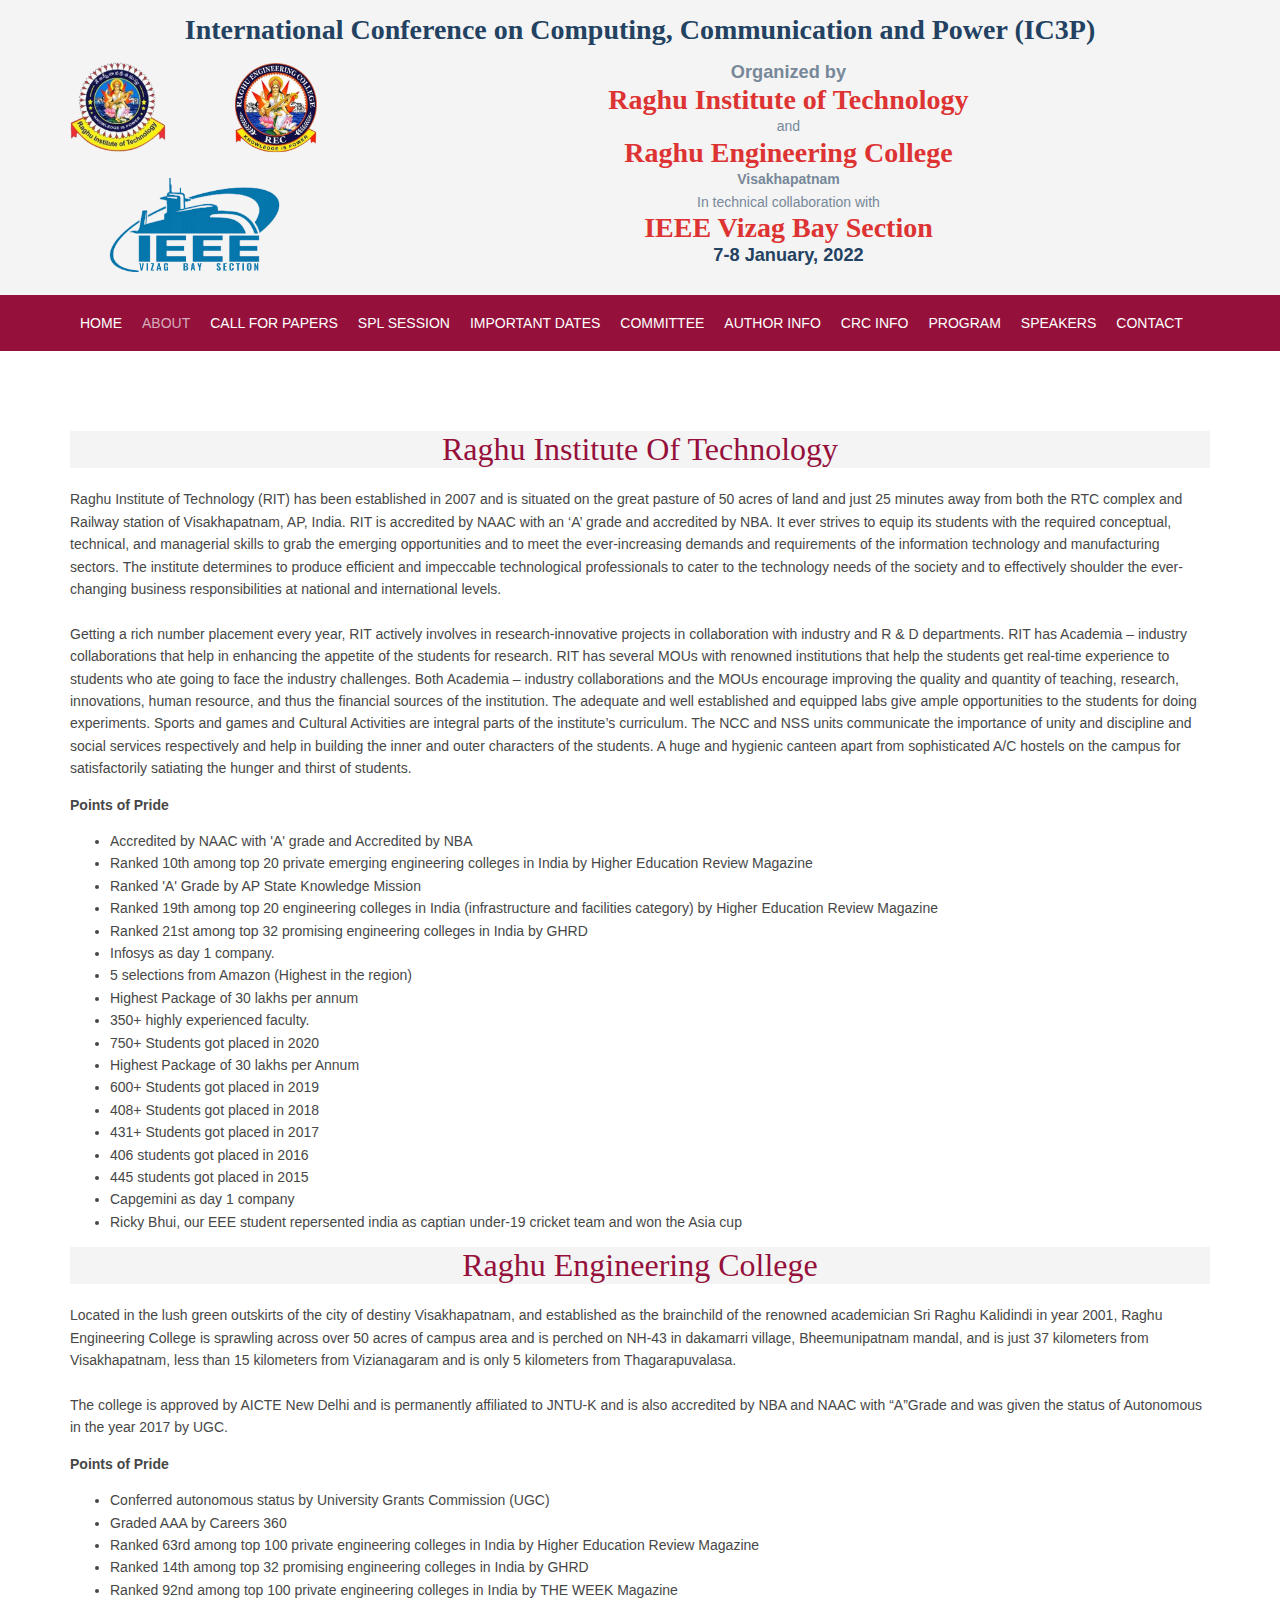
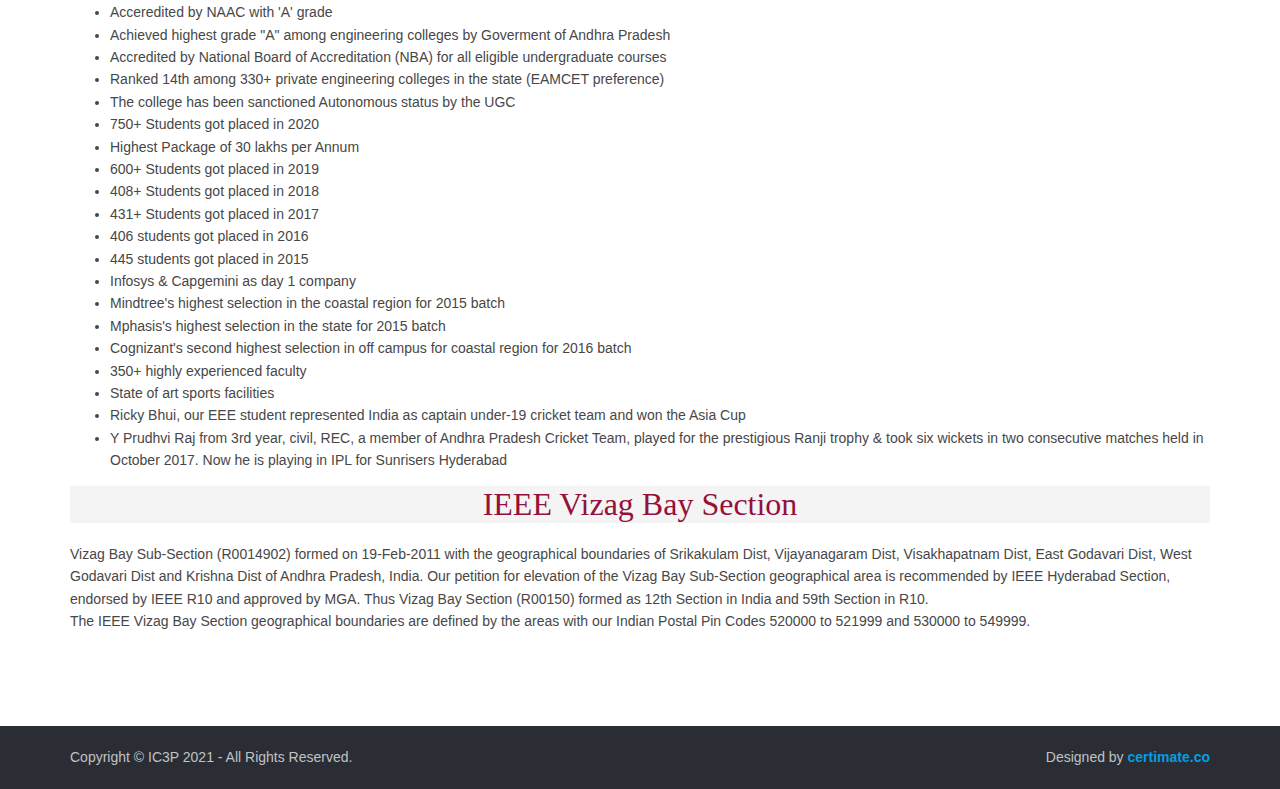
==== pages/about.html @ 1aa70ac6 "Add files via upload" ====
<!DOCTYPE html>
<html lang="">
<!-- To declare your language - read more here: https://www.w3.org/International/questions/qa-html-language-declarations -->
<head>
<title>IC3P | About</title>
<meta charset="utf-8">
<meta name="viewport" content="width=device-width, initial-scale=1.0, maximum-scale=1.0, user-scalable=no">
<link href="../layout/styles/layout.css" rel="stylesheet" type="text/css" media="all">
</head>
<body id="top">
<div class="wrapper row0">
  
  <header id="header" class="hoc clear"> 
    <center><h1><span>International Conference on Computing, Communication and Power (IC3P)</span></h1></center>
    <!-- ################################################################################################ -->
    <div id="logo" class="one_quarter first">
      <h1><a href="../index.html"><img src="../images/logo2.png"></a></h1><br>
      <h1><a href="../index.html"><img src="../images/ieee.png"></a></h1>
    </div>

    <div class="three_quarter">
        <center><p>
          <span class="rem">Organized by</span><br>
          <h1><span class="ic">Raghu Institute of Technology</span></h1><br>
        <span class="rem">and</span><br>
        <h1><span class="ic">Raghu Engineering College</span></h1><br>
        <span class="rem"><b>Visakhapatnam</b><br>In technical collaboration with</span><br>
        <h1><span class="ic">IEEE Vizag Bay Section</span></h1><br>
        <p class="rem">7-8 January, 2022</p>
        </p></center>
    </div>
    <!-- ################################################################################################ -->
  </header>
</div>
<div class="wrapper row1">
  <section class="hoc clear"> 
    <!-- ################################################################################################ -->
    <nav id="mainav">
      <ul class="clear">
        <li><a href="../index.html">Home</a></li>
        <li class="active"><a href="about.html">About</a></li>
        <li><a href="call-for-papers.html">Call For Papers</a></li>
        <li><a href="#">SPL Session</a></li>
        <li><a href="important-dates.html">Important Dates</a></li>
        <li><a href="committee.html">Committee</a></li>
        <li><a href="#">Author Info</a></li>
        <li><a href="#">CRC info</a></li>
        <li><a href="program.html">Program</a></li>
        <li><a href="speakers.html">Speakers</a></li>
        <li><a href="contactus.html">Contact</a></li>
      </ul>
      </ul>
    </nav>

   </section>
</div>
<!-- ################################################################################################ -->

 <div class="wrapper row3">
  <main class="hoc container clear"> 
   
<div class="wrapper row2">
      <center><h6 class="heading">Raghu Institute of Technology</h></center>
    </div>
          
          <p>Raghu Institute of Technology (RIT) has been established in 2007 and is situated on the great pasture of 50 acres of land and just 25 minutes away from both the RTC complex and Railway station of Visakhapatnam, AP, India. RIT is accredited by NAAC with an ‘A’ grade and accredited by NBA. It ever strives to equip its students with the required conceptual, technical, and managerial skills to grab the emerging opportunities and to meet the ever-increasing demands and requirements of the information technology and manufacturing sectors. The institute determines to produce efficient and impeccable technological professionals to cater to the technology needs of the society and to effectively shoulder the ever-changing business responsibilities at national and international levels.<br><br>Getting a rich number placement every year, RIT actively involves in research-innovative projects in collaboration with industry and R & D departments. RIT has Academia – industry collaborations that help in enhancing the appetite of the students for research. RIT has several MOUs with renowned institutions that help the students get real-time experience to students who ate going to face the industry challenges. Both Academia – industry collaborations and the MOUs encourage improving the quality and quantity of teaching, research, innovations, human resource, and thus the financial sources of the institution. The adequate and well established and equipped labs give ample opportunities to the students for doing experiments. Sports and games and Cultural Activities are integral parts of the institute’s curriculum. The NCC and NSS units communicate the importance of unity and discipline and social services respectively and help in building the inner and outer characters of the students. A huge and hygienic canteen apart from sophisticated A/C hostels on the campus for satisfactorily satiating the hunger and thirst of students.</p>
        <p><b>Points of Pride</b></p>
    <ul>
      <li>Accredited by NAAC with 'A' grade and Accredited by NBA</li>
      <li>Ranked 10th among top 20 private emerging engineering colleges in India by Higher Education Review Magazine</li>
      <li>Ranked 'A' Grade by AP State Knowledge Mission</li>
      <li>Ranked 19th among top 20 engineering colleges in India (infrastructure and facilities category) by Higher Education Review Magazine</li>
      <li>Ranked 21st among top 32 promising engineering colleges in India by GHRD</li>
      <li>Infosys as day 1 company.</li>
      <li>5 selections from Amazon (Highest in the region)</li>
      <li>Highest Package of 30 lakhs per annum</li>
      <li>350+ highly experienced faculty.</li>
      <li>750+ Students got placed in 2020</li>
      <li>Highest Package of 30 lakhs per Annum</li>
      <li>600+ Students got placed in 2019</li>
      <li>408+ Students got placed in 2018</li>
      <li>431+ Students got placed in 2017</li>
      <li>406 students got placed in 2016</li>
      <li>445 students got placed in 2015</li>
      <li>Capgemini as day 1 company</li>
      <li>Ricky Bhui, our EEE student repersented india as captian under-19 cricket team and won the Asia cup</li>
    </ul>

<div class="wrapper row2">
      <center><h6 class="heading">Raghu Engineering College</h></center>
    </div>
    <p>Located in the lush green outskirts of the city of destiny Visakhapatnam, and established as the brainchild of the renowned academician Sri Raghu Kalidindi in year 2001, Raghu Engineering College is sprawling across over 50 acres of campus area and is perched on NH-43 in dakamarri village, Bheemunipatnam mandal, and is just 37 kilometers from Visakhapatnam, less than 15 kilometers from Vizianagaram and is only 5 kilometers from Thagarapuvalasa.<br><br>
The college is approved by AICTE New Delhi and is permanently affiliated to JNTU-K and is also accredited by NBA and NAAC with “A”Grade and was given the status of Autonomous in the year 2017 by UGC.</p>
<p><b>Points of Pride</b></p>
    <ul>
      <li>Conferred autonomous status by University Grants Commission (UGC)</li>
      <li>Graded AAA by Careers 360</li>
      <li>Ranked 63rd among top 100 private engineering colleges in India by Higher Education Review Magazine</li>
      <li>Ranked 14th among top 32 promising engineering colleges in India by GHRD</li>
      <li>Ranked 92nd among top 100 private engineering colleges in India by THE WEEK Magazine</li>
      <li>Acceredited by NAAC with 'A' grade</li>
      <li>Achieved highest grade "A" among engineering colleges by Goverment of Andhra Pradesh</li>
      <li>Accredited by National Board of Accreditation (NBA) for all eligible undergraduate courses</li>
      <li>Ranked 14th among 330+ private engineering colleges in the state (EAMCET preference)</li>
      <li>The college has been sanctioned Autonomous status by the UGC</li>
      <li>750+ Students got placed in 2020</li>
      <li>Highest Package of 30 lakhs per Annum</li>
      <li>600+ Students got placed in 2019</li>
      <li>408+ Students got placed in 2018</li>
      <li>431+ Students got placed in 2017</li>
      <li>406 students got placed in 2016</li>
      <li>445 students got placed in 2015</li>
      <li>Infosys & Capgemini as day 1 company</li>
      <li>Mindtree's highest selection in the coastal region for 2015 batch</li>
      <li>Mphasis's highest selection in the state for 2015 batch</li>
      <li>Cognizant's second highest selection in off campus for coastal region for 2016 batch</li>
      <li>350+ highly experienced faculty</li>
      <li>State of art sports facilities</li>
      <li>Ricky Bhui, our EEE student represented India as captain under-19 cricket team and won the Asia Cup</li>
      <li>Y Prudhvi Raj from 3rd year, civil, REC, a member of Andhra Pradesh Cricket Team, played for the prestigious Ranji trophy & took six wickets in two consecutive matches held in October 2017. Now he is playing in IPL for Sunrisers Hyderabad</li>
    </ul>

<div class="wrapper row2">
      <center><h6 class="heading">IEEE Vizag Bay Section</h></center>
    </div>
          
          <p>Vizag Bay Sub-Section (R0014902) formed on 19-Feb-2011 with the geographical boundaries of Srikakulam Dist, Vijayanagaram Dist, Visakhapatnam Dist, East Godavari Dist, West Godavari Dist and Krishna Dist of Andhra Pradesh, India.  Our petition for elevation of the Vizag Bay Sub-Section geographical area is recommended by IEEE Hyderabad Section, endorsed by IEEE R10 and approved by MGA. Thus Vizag Bay Section (R00150) formed as 12th Section in India and 59th Section in R10.<br>The IEEE Vizag Bay Section geographical boundaries are defined by the areas with our Indian Postal Pin Codes 520000 to 521999 and 530000 to 549999.</p>
        </figure>
      </div>
    <div class="clear"></div>
  </main>
</div>
                  
      <!-- ################################################################################################ -->
      <!-- ################################################################################################ -->
 
    
    <!-- ################################################################################################ -->
    <!-- / main body -->
    <div class="clear"></div>
  </main>
</div>
<!-- ################################################################################################ -->
<!-- ################################################################################################ -->
<!-- ################################################################################################ -->
<div class="wrapper row5">
  <div id="copyright" class="hoc clear"> 
    <!-- ################################################################################################ -->
    <p class="fl_left">Copyright &copy; IC3P 2021 - All Rights Reserved.</p>
    <p class="fl_right">Designed by <a style="color: #039ee3" href="https://certimate.co"><b>certimate.co</b></a></p>
    <!-- ################################################################################################ -->
  </div>
</div>
<!-- ################################################################################################ -->
<!-- ################################################################################################ -->
<!-- ################################################################################################ -->
<a id="backtotop" href="#top"><i class="fas fa-chevron-up"></i></a>
<!-- JAVASCRIPTS -->
<script src="../layout/scripts/jquery.min.js"></script>
<script src="../layout/scripts/jquery.backtotop.js"></script>
<script src="../layout/scripts/jquery.mobilemenu.js"></script>
</body>
</html>
---- layout/styles/layout.css ----
@charset "utf-8";


@import url("fontawesome-free/css/fontawesome-all.min.css");
@import url("framework.css");

/* Rows
--------------------------------------------------------------------------------------------------------------- */
.row0, .row0 a{}
.row1, .row1 a{}
.row2, .row2 a{}
.row3, .row3 a{}
.row4, .row4 a{}
.row5, .row5 a{}


/* Header
--------------------------------------------------------------------------------------------------------------- */
#header{padding:0px 0;}

#header #logo *{margin-top:0px; padding:0; line-height:1;}
#header #logo h1{display:inline-block; position:relative; padding-bottom:2px; font-size:32px;}
/*#header #logo h1::before, #header #logo h1::after{display:block; position:absolute; bottom:0; width:100%; height:1px; content:"";}/* Creates the 2 lines underneath the logo */
#header #logo h1::before{bottom:3px;}
#header #logo h1 span{text-transform:uppercase;}
.three_quarter h1{
	font-size: 2rem;
    line-height: 30px;
    font-weight: bold;
    text-align: center;
    color: #234262;
	margin: 0;
	width:100%;
	display:inline-block;
	position:relative;
	padding:0%;
}
.three_quarter p{
	font-size: 1.3rem;
    line-height: 25px;
    font-weight: 700;
    text-align: center;
    color: #234262;
	margin: 0;
}



#header ul{}
#header ul li{}
#header ul li div{position:relative; min-height:30px; padding:0 0 0 35px; line-height:1;}
#header ul li div i{position:absolute; top:0; left:0; width:25px; height:23px; font-size:20px; text-align:center;}
#header ul li div span{display:block;}
#header ul li div strong{display:block; margin:0 0 8px 0;}

#header div:last-child{margin-bottom:0;}/* Used when elements stack in small viewports */


/* Search Form
--------------------------------------------------------------------------------------------------------------- */
#searchform{display:block; position:relative; float:right; height:58px; line-height:1; z-index:999;}

#searchform::after{display:block; height:58px; line-height:58px; padding:0 15px; font-size:20px; font-family:"Font Awesome\ 5 Free"; font-weight:900; content:"\f002"/* fa-search */;}
#searchform:hover::after, #searchform button{cursor:pointer;}
#searchform > div{position:absolute; top:58px; right:0; width:280px; visibility:hidden; opacity:0/* Required for transition effect */;}
#searchform:hover > div{visibility:visible; opacity:1/* Required for transition effect */;}
#searchform form{display:block; position:relative;}
#searchform form *{border:none;}
#searchform input{display:block; width:100%; height:36px; padding:8px 40px 8px 10px; font-size:1rem;}
#searchform ::placeholder{text-transform:capitalize;}
#searchform button{display:block; position:absolute; top:3px; right:2px; height:30px; font-size:16px; line-height:1;}


/* Page Intro
--------------------------------------------------------------------------------------------------------------- */
#pageintro{padding:180px 0;}

#pageintro article{display:block; max-width:60%; margin:0 auto; text-align:center;}
#pageintro .heading{margin-bottom:20px; font-size:4rem;}
#pageintro p:first-of-type{margin:0 0 20px 0; text-transform:uppercase; font-size:1.6rem; letter-spacing:5px;}
#pageintro footer{margin-top:50px;}


/* Content Area
--------------------------------------------------------------------------------------------------------------- */
.container{padding:80px 0;}

/* Content */
.container .content{}

.sectiontitle{display:block; max-width:55%; margin:0 auto 80px; text-align:center;}
.sectiontitle *{margin:0;}

.ringcon, .ringcon::before{border-radius:50%;}
.ringcon{display:inline-block; position:relative;}
.ringcon::before{display:block; position:absolute; top:20px; left:20px; width:120px; height:120px; border:2px solid; content:"";}
.ringcon i{display:block; position:relative; width:160px; height:160px; line-height:160px; font-size:50px;}

.overview{}
.overview > li{margin-bottom:50px;}
.overview > li:nth-last-child(-n+3){margin-bottom:0;}/* Removes bottom margin from the last three items - margin is restored in the media queries when items stack */
.overview > li:nth-child(3n+1){margin-left:0; clear:left;}/* Removes the need to add class="first" */
.overview article{display:block; position:relative; padding:0 0 0 65px;}
.overview article *{margin:0; padding:0;}
.overview article > a > i{display:inline-block; position:absolute; top:0; left:0; width:60px; overflow:hidden; line-height:1; font-size:42px;}
.overview article .heading, .overview article p{margin-bottom:20px;}

/* Comments */
#comments ul{margin:0 0 40px 0; padding:0; list-style:none;}
#comments li{margin:0 0 10px 0; padding:15px;}
#comments .avatar{float:right; margin:0 0 10px 10px; padding:3px; border:1px solid;}
#comments address{font-weight:bold;}
#comments time{font-size:smaller;}
#comments .comcont{display:block; margin:0; padding:0;}
#comments .comcont p{margin:10px 5px 10px 0; padding:0;}

#comments form{display:block; width:100%;}
#comments input, #comments textarea{width:100%; padding:10px; border:1px solid;}
#comments textarea{overflow:auto;}
#comments div{margin-bottom:15px;}
#comments input[type="submit"], #comments input[type="reset"]{display:inline-block; width:auto; min-width:150px; margin:0; padding:8px 5px; cursor:pointer;}

/* Sidebar */
.container .sidebar{}

.sidebar .sdb_holder{margin-bottom:50px;}
.sidebar .sdb_holder:last-child{margin-bottom:0;}


/* Latest
--------------------------------------------------------------------------------------------------------------- */
#latest{margin-bottom:80px;}
#latest article{}
#latest article img{width:100%;}/* Force the image to have the full width of parent at all times */
#latest article .heading{font-size:1.3rem;}
#latest article .excerpt{padding:20px; border:solid; border-width:0 1px 1px 1px;}


/* Footer
--------------------------------------------------------------------------------------------------------------- */
#footer{padding:80px 0;}

#footer .heading{margin-bottom:50px; font-size:1.2rem;}

#footer .linklist li{display:block; margin-bottom:15px; padding:0 0 15px 0; border-bottom:1px solid;}
#footer .linklist li:last-child{margin:0; padding:0; border:none;}
#footer .linklist li::before, #footer .linklist li::after{display:table; content:"";}
#footer .linklist li, #footer .linklist li::after{clear:both;}

#footer input, #footer button{border:1px solid;}
#footer input{display:block; width:100%; padding:8px;}
#footer button{padding:8px 18px 10px; text-transform:uppercase; font-weight:700; cursor:pointer;}

.latestimg{}
.latestimg > li{display:inline-block; float:left; width:30%; margin:0 0 5% 5%;}
.latestimg > li:nth-last-child(-n+3){margin-bottom:0;}/* Removes bottom margin from the last three items - margin is restored in the media queries when items stack */
.latestimg > li:nth-child(3n+1){margin-left:0; clear:left;}/* Removes the need to add class="first" */
.latestimg > li img{width:100%;}/* Force the image to resize to take the full space - may have to be changed for tablets, depends on personal preference */


/* Copyright
--------------------------------------------------------------------------------------------------------------- */
#copyright{padding:20px 0;}
#copyright *{margin:0; padding:0;}


/* Transition Fade
This gives a smooth transition to "ALL" elements used in the layout - other than the navigation form used in mobile devices
If you don't want it to fade all elements, you have to list the ones you want to be faded individually
Delete it completely to stop fading
--------------------------------------------------------------------------------------------------------------- */
*, *::before, *::after{transition:all .3s ease-in-out;}
#mainav form *{transition:none !important;}


/* ------------------------------------------------------------------------------------------------------------ */
/* ------------------------------------------------------------------------------------------------------------ */
/* ------------------------------------------------------------------------------------------------------------ */
/* ------------------------------------------------------------------------------------------------------------ */
/* ------------------------------------------------------------------------------------------------------------ */


/* Navigation
--------------------------------------------------------------------------------------------------------------- */
nav ul, nav ol{margin:0; padding:0; list-style:none;}

#mainav, #breadcrumb, .sidebar nav{line-height:normal;}
#mainav .drop::after, #mainav li li .drop::after, #breadcrumb li a::after, .sidebar nav a::after{position:absolute; font-family:"Font Awesome\ 5 Free"; font-weight:900; font-size:10px; line-height:10px;}

/* Top Navigation */
#mainav{display:block; float:left;}
#mainav ul{text-transform:uppercase;}
#mainav ul ul{z-index:9999; position:absolute; width:180px; text-transform:none; text-align:left;}
#mainav ul ul ul{left:180px; top:0;}
#mainav li{display:block; float:left; position:relative; margin:0; padding:0;}
#mainav li:last-child{margin-right:0;}
#mainav li li{width:100%; margin:0;}
#mainav li a{display:block; padding:20px 10px;}
#mainav li li a{border:solid; border-width:0 0 1px 0;}
#mainav .drop{padding-left:15px;}
#mainav li li a, #mainav li li .drop{display:block; margin:0; padding:10px 15px;}
#mainav .drop::after, #mainav li li .drop::after{content:"\f0d7";}
#mainav .drop::after{top:25px; left:5px;}
#mainav li li .drop::after{top:15px; left:5px;}
#mainav ul ul{visibility:hidden; opacity:0;}
#mainav ul li:hover > ul{visibility:visible; opacity:1;}

#mainav form{display:none; width:100%; margin:0; padding:0;}
#mainav form select, #mainav form select option{display:block; cursor:pointer; outline:none;}
#mainav form select{width:100%; padding:5px; border:none;}
#mainav form select option{margin:5px; padding:0; border:none;}

/* Breadcrumb */
#breadcrumb{padding:150px 0 30px;}
#breadcrumb ul{margin:0; padding:0; list-style:none; text-transform:uppercase;}
#breadcrumb li{display:inline-block; margin:0 6px 0 0; padding:0;}
#breadcrumb li a{display:block; position:relative; margin:0; padding:0 12px 0 0; font-size:12px;}
#breadcrumb li a::after{top:4px; right:0; content:"\f0da";}
#breadcrumb li:last-child a{margin:0; padding:0;}
#breadcrumb li:last-child a::after{display:none;}
#breadcrumb .heading{margin:0; font-size:2rem;}

/* Sidebar Navigation */
.sidebar nav{display:block; width:100%;}
.sidebar nav li{margin:0 0 3px 0; padding:0;}
.sidebar nav a{display:block; position:relative; margin:0; padding:5px 10px 5px 15px; text-decoration:none; border:solid; border-width:0 0 1px 0;}
.sidebar nav a::after{top:10px; left:5px; content:"\f0da";}
.sidebar nav ul ul a{padding-left:35px;}
.sidebar nav ul ul a::after{left:25px;}
.sidebar nav ul ul ul a{padding-left:55px;}
.sidebar nav ul ul ul a::after{left:45px;}

/* Pagination */
.pagination{display:block; width:100%; text-align:center; clear:both;}
.pagination li{display:inline-block; margin:0 2px 0 0;}
.pagination li:last-child{margin-right:0;}
.pagination a, .pagination strong{display:block; padding:8px 11px; border:1px solid; background-clip:padding-box; font-weight:normal;}

/* Back to Top */
#backtotop{z-index:999; display:inline-block; position:fixed; visibility:hidden; bottom:20px; right:20px; width:36px; height:36px; line-height:36px; font-size:16px; text-align:center; opacity:.2;}
#backtotop i{display:block; width:100%; height:100%; line-height:inherit;}
#backtotop.visible{visibility:visible; opacity:.5;}
#backtotop:hover{opacity:1;}


/* Tables
--------------------------------------------------------------------------------------------------------------- */
table, th, td{border:1px solid; border-collapse:collapse; vertical-align:top;}
table, th{table-layout:auto;}
table{width:100%; margin-bottom:15px;}
th, td{padding:5px 8px;}
td{border-width:0 1px;}


/* Gallery
--------------------------------------------------------------------------------------------------------------- */
#gallery{display:block; width:100%; margin-bottom:50px;}
#gallery figure figcaption{display:block; width:100%; clear:both;}
#gallery li{margin-bottom:30px;}


/* Font Awesome Social Icons
--------------------------------------------------------------------------------------------------------------- */
.faico{margin:0; padding:0; list-style:none;}
.faico li{display:inline-block; margin:8px 5px 0 0; padding:0; line-height:normal;}
.faico li:last-child{margin-right:0;}
.faico a{display:inline-block; width:36px; height:36px; line-height:36px; font-size:18px; text-align:center;}

.faico a{color:#FFFFFF; background-color:#2A2D34;}
.faico a:hover{}

.faicon-dribble:hover{background-color:#EA4C89;}
.faicon-facebook:hover{background-color:#3B5998;}
.faicon-google-plus:hover{background-color:#DB4A39;}
.faicon-linkedin:hover{background-color:#0E76A8;}
.faicon-twitter:hover{background-color:#00ACEE;}
.faicon-vk:hover{background-color:#4E658E;}


/* ------------------------------------------------------------------------------------------------------------ */
/* ------------------------------------------------------------------------------------------------------------ */
/* ------------------------------------------------------------------------------------------------------------ */
/* ------------------------------------------------------------------------------------------------------------ */
/* ------------------------------------------------------------------------------------------------------------ */


/* Colours
--------------------------------------------------------------------------------------------------------------- */
body{color:#474747; background-color:#FFFFFF;}
a{color:#95103B;}
a:active, a:focus{background:transparent;}/* IE10 + 11 Bugfix - prevents grey background */
hr, .borderedbox{border-color:#D7D7D7;}
label span{color:#FF0000; background-color:inherit;}
input:focus, textarea:focus, *:required:focus{border-color:#95103B;}

.overlay{color:#FFFFFF; background-color:inherit;}
.overlay::after{color:inherit; background-color:rgba(0,0,0,.55);}
.overlay.light{color:#474747;}
.overlay.light::after{background-color:rgba(255,255,255,.7);}

.btn, .btn.inverse:hover{color:#FFFFFF; background-color:#95103B; border-color:#95103B;}
.btn:hover, .btn.inverse{color:inherit; background-color:transparent; border-color:inherit;}

.imgover:hover::before{background:rgba(0,0,0,.55);}
.imgover, .imgover:hover::after{color:#95103B;}


/* Rows */
.row0{color:#474747; background-color:#F4F4F4;}
.row1, .row1 a{color:#FFFFFF; background-color:#95103B;}
.row2{color:#95103B; background-color:#F4F4F4;}
.row3{color:#474747; background-color:#FFFFFF;}
.row4{color:#C1C2C4; background-color:#323639;}
.row5, .row5 a{color:#C1C2C4; background-color:#2A2D34;}

.gradient{color:#FFFFFF; background:linear-gradient(to bottom right, #8F9297, #C1C2C4);}

.marquee-text {
    font-size: 1rem;
    color: green;
}
.d-flex {
    display: -webkit-box!important;
    display: -ms-flexbox!important;
    display: flex!important;
}
.align-items-center {
    -webkit-box-align: center!important;
    -ms-flex-align: center!important;
    align-items: center!important;
}

/* Header */
#header #logo h1::before{background-color:#474747;}
#header #logo h1::after{background-color:#95103B;}
#header #logo h1 a{color:#000080;}
#header #logo h1 span{color:#95103B;}
header span{
	color:#234262;
}

.c{
	color:#95103B;
}
h6 span{
	font-size: x-large;
	font-weight: bold;
	color:#95103B;
}
p span{
	color:black;
	font-weight:bold;
}
.ic{
	color:#DD3333;
}
.rem{
	color:lightslategray;
}
.li{
	color:#474747;
	font-weight:bold;
}

/* Search Form */
#searchform{color:rgba(255,255,255,.5); background:#AA5670;}
#searchform:hover{color:#95103B;}
#searchform input{color:#FFFFFF; background:#AA5670;}
#searchform button{color:#FFFFFF; background:transparent;}


/* Page Intro */
#pageintro{color:#FFFFFF;}


/* Content Area */
.ringcon{color:#FFFFFF; background-color:#95103B;}
.ringcon::before{background-color:#AA5670; border-color:rgba(255,255,255,.3);}
.ringcon:hover{background-color:#AA5670;}
.ringcon:hover::before{background-color:#95103B;}

.overview a{color:inherit;}
.overview article:hover a{color:#95103B;}


/* Latest */
#latest article .excerpt{color:#474747; background-color:#FFFFFF; border-color:rgba(0,0,0,.2);}


/* Footer */
#footer .heading{color:#FFFFFF;}
#footer hr, #footer .borderedbox, #footer .linklist li{border-color:rgba(255,255,255,.1);}

#footer input, #footer button{border-color:transparent;}
#footer input{color:#474747; background-color:#C1C2C4;}
#footer input:focus{border-color:#95103B;}
#footer button{color:#FFFFFF; background-color:#95103B;}


/* Navigation */
#mainav{}
#mainav li a{color:inherit;}
#mainav .active a, #mainav a:hover, #mainav li:hover > a{color:#D5ACBB; background-color:inherit;}
#mainav li li a, #mainav .active li a{color:#FFFFFF; background-color:rgba(149,16,59,.5);/* #95103B */ border-color:rgba(0,0,0,.6);}
#mainav li li:hover > a, #mainav .active .active > a{color:#D5ACBB; background-color:#95103B;}
#mainav form select{color:#474747; background-color:#FFFFFF;}

#breadcrumb a{color:inherit; background-color:inherit;}
#breadcrumb li:last-child a{color:#95103B;}

.container .sidebar nav a{color:inherit; border-color:#D7D7D7;}
.container .sidebar nav a:hover{color:#95103B;}

.pagination a, .pagination strong{border-color:#D7D7D7;}
.pagination .current *{color:#FFFFFF; background-color:#95103B;}

#backtotop{color:#FFFFFF; background-color:#95103B;}


/* Tables + Comments */
table, th, td, #comments .avatar, #comments input, #comments textarea{border-color:#D7D7D7;}
#comments input:focus, #comments textarea:focus, #comments *:required:focus{border-color:#95103B;}
th{color:#FFFFFF; background-color:#373737;}
tr, #comments li, #comments input[type="submit"], #comments input[type="reset"]{color:inherit; background-color:#FBFBFB;}
tr:nth-child(even), #comments li:nth-child(even){color:inherit; background-color:#F7F7F7;}
table a, #comments a{background-color:inherit;}


/* ------------------------------------------------------------------------------------------------------------ */
/* ------------------------------------------------------------------------------------------------------------ */
/* ------------------------------------------------------------------------------------------------------------ */
/* ------------------------------------------------------------------------------------------------------------ */
/* ------------------------------------------------------------------------------------------------------------ */


/* Media Queries
--------------------------------------------------------------------------------------------------------------- */
@-ms-viewport{width:device-width;}


/* Max Wrapper Width - Laptop, Desktop etc.
--------------------------------------------------------------------------------------------------------------- */
@media screen and (min-width:1140px){
	.hoc{max-width:1140px;}
}

@media screen and (min-width:978px) and (max-width:1140px){
	.hoc{max-width:95%;}
}


/* Mobile Devices
--------------------------------------------------------------------------------------------------------------- */
@media screen and (max-width:978px){
	.hoc{max-width:90%;}

	#header{}

	#mainav{width:80%; padding:15px 0 0 0;}
	#mainav ul{display:none;}
	#mainav form{display:block;}

	#breadcrumb{}

	.container{}
	#comments input[type="reset"]{margin-top:10px;}
	.pagination li{display:inline-block; margin:0 5px 5px 0;}

	#footer{}

	#copyright{}
	#copyright p:first-of-type{margin-bottom:10px;}
}

@media screen and (max-width:750px){
	.imgl, .imgr{display:inline-block; float:none; margin:0 0 10px 0;}
	.fl_left, .fl_right{display:block; float:none;}
	.group .group > *:last-child, .clear .clear > *:last-child, .clear .group > *:last-child, .group .clear > *:last-child{margin-bottom:0;}/* Experimental - Needs more testing in different situations, stops double margin when stacking */
	.one_half, .one_third, .two_third, .one_quarter, .two_quarter{display:block; float:none; width:auto; margin:0 0 30px 0; padding:0;}
	#header{}

	#mainav{float:none; width:100%; padding:15px 0;}
	#searchform{display:none;}

	#pageintro article{max-width:none;}
	#pageintro .heading{font-size:2rem;}
	#pageintro p:first-of-type{font-size:1rem;}

	.sectiontitle{max-width:none;}

	.overview > li:nth-last-child(-n+3){margin-bottom:30px;}

	#latest article{max-width:348px;}/* Change it to suit your needs - default is the one_third grid width */

	#footer{padding-bottom:50px;}/* Not required, just looks a little better */
}


/* Other
--------------------------------------------------------------------------------------------------------------- */
@media screen and (max-width:650px){
	.scrollable{display:block; width:100%; margin:0 0 30px 0; padding:0 0 15px 0; overflow:auto; overflow-x:scroll;}
	.scrollable table{margin:0; padding:0; white-space:nowrap;}

	.inline li{display:block; margin-bottom:10px;}
	.pushright li{margin-right:0;}

	.font-x2{font-size:1.4rem;}
	.font-x3{font-size:1.6rem;}
}
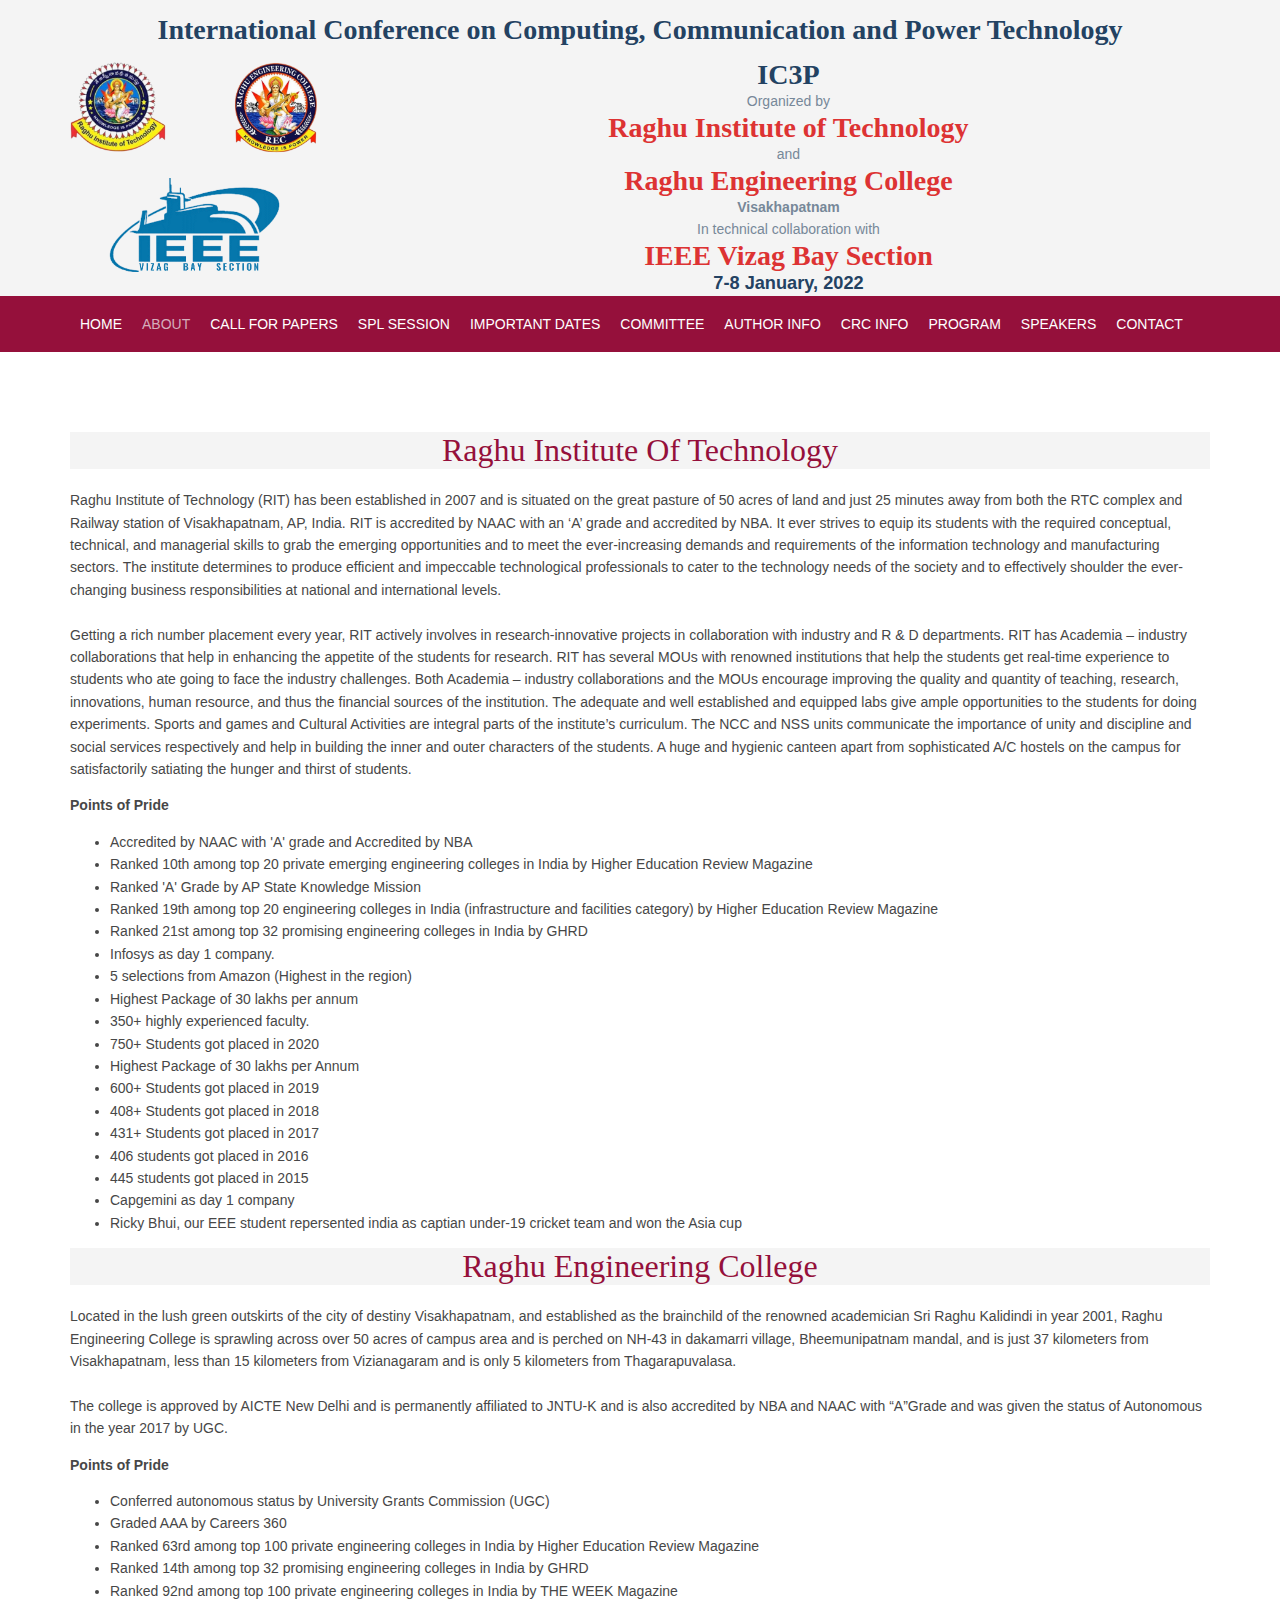
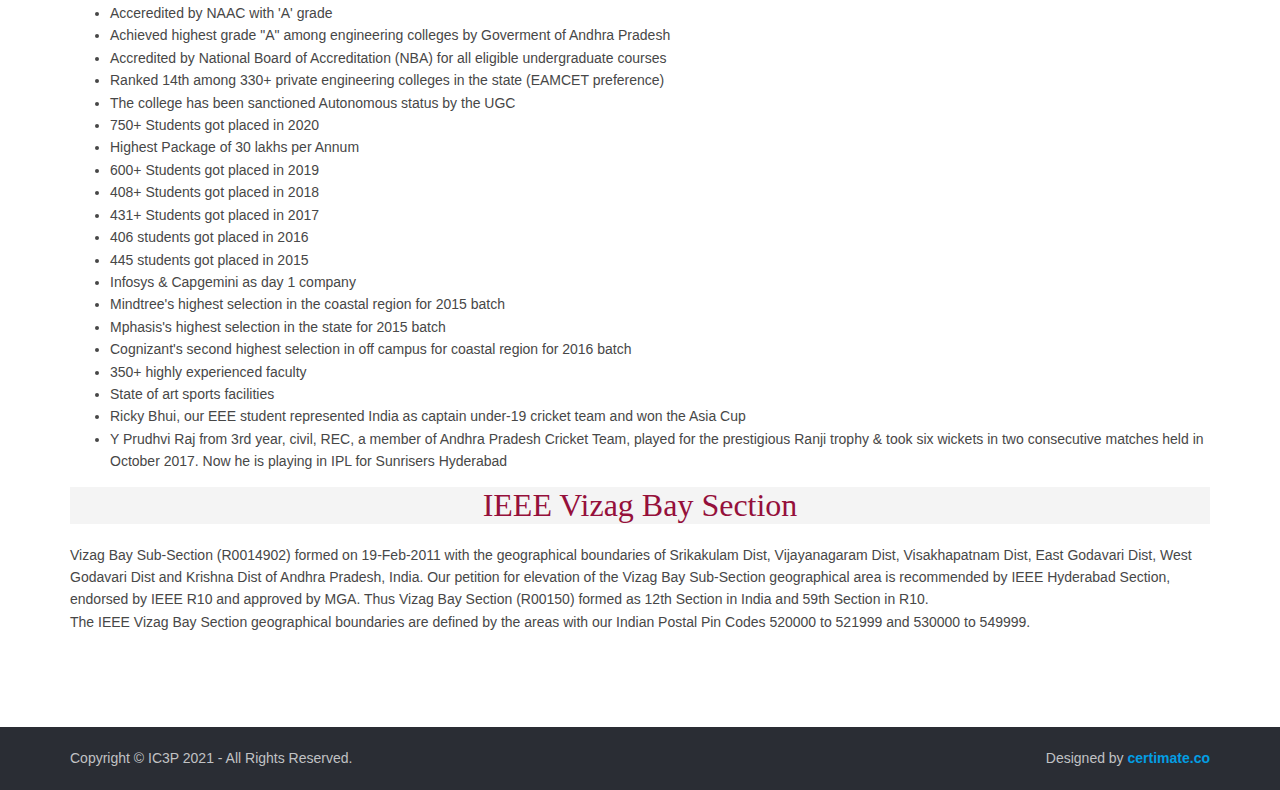
==== commit a5fc04a9: "Update about.html" ====
--- a/pages/about.html
+++ b/pages/about.html
@@ -11,7 +11,7 @@
 <div class="wrapper row0">
   
   <header id="header" class="hoc clear"> 
-    <center><h1><span>International Conference on Computing, Communication and Power (IC3P)</span></h1></center>
+    <center><h1><span>International Conference on Computing, Communication and Power Technology</span></h1></center>
     <!-- ################################################################################################ -->
     <div id="logo" class="one_quarter first">
       <h1><a href="../index.html"><img src="../images/logo2.png"></a></h1><br>
@@ -20,6 +20,7 @@
 
     <div class="three_quarter">
         <center><p>
+          <h1><span style="color:#234262">IC3P</span></h1><br>
           <span class="rem">Organized by</span><br>
           <h1><span class="ic">Raghu Institute of Technology</span></h1><br>
         <span class="rem">and</span><br>
@@ -160,4 +161,4 @@
 <script src="../layout/scripts/jquery.backtotop.js"></script>
 <script src="../layout/scripts/jquery.mobilemenu.js"></script>
 </body>
-</html>+</html>
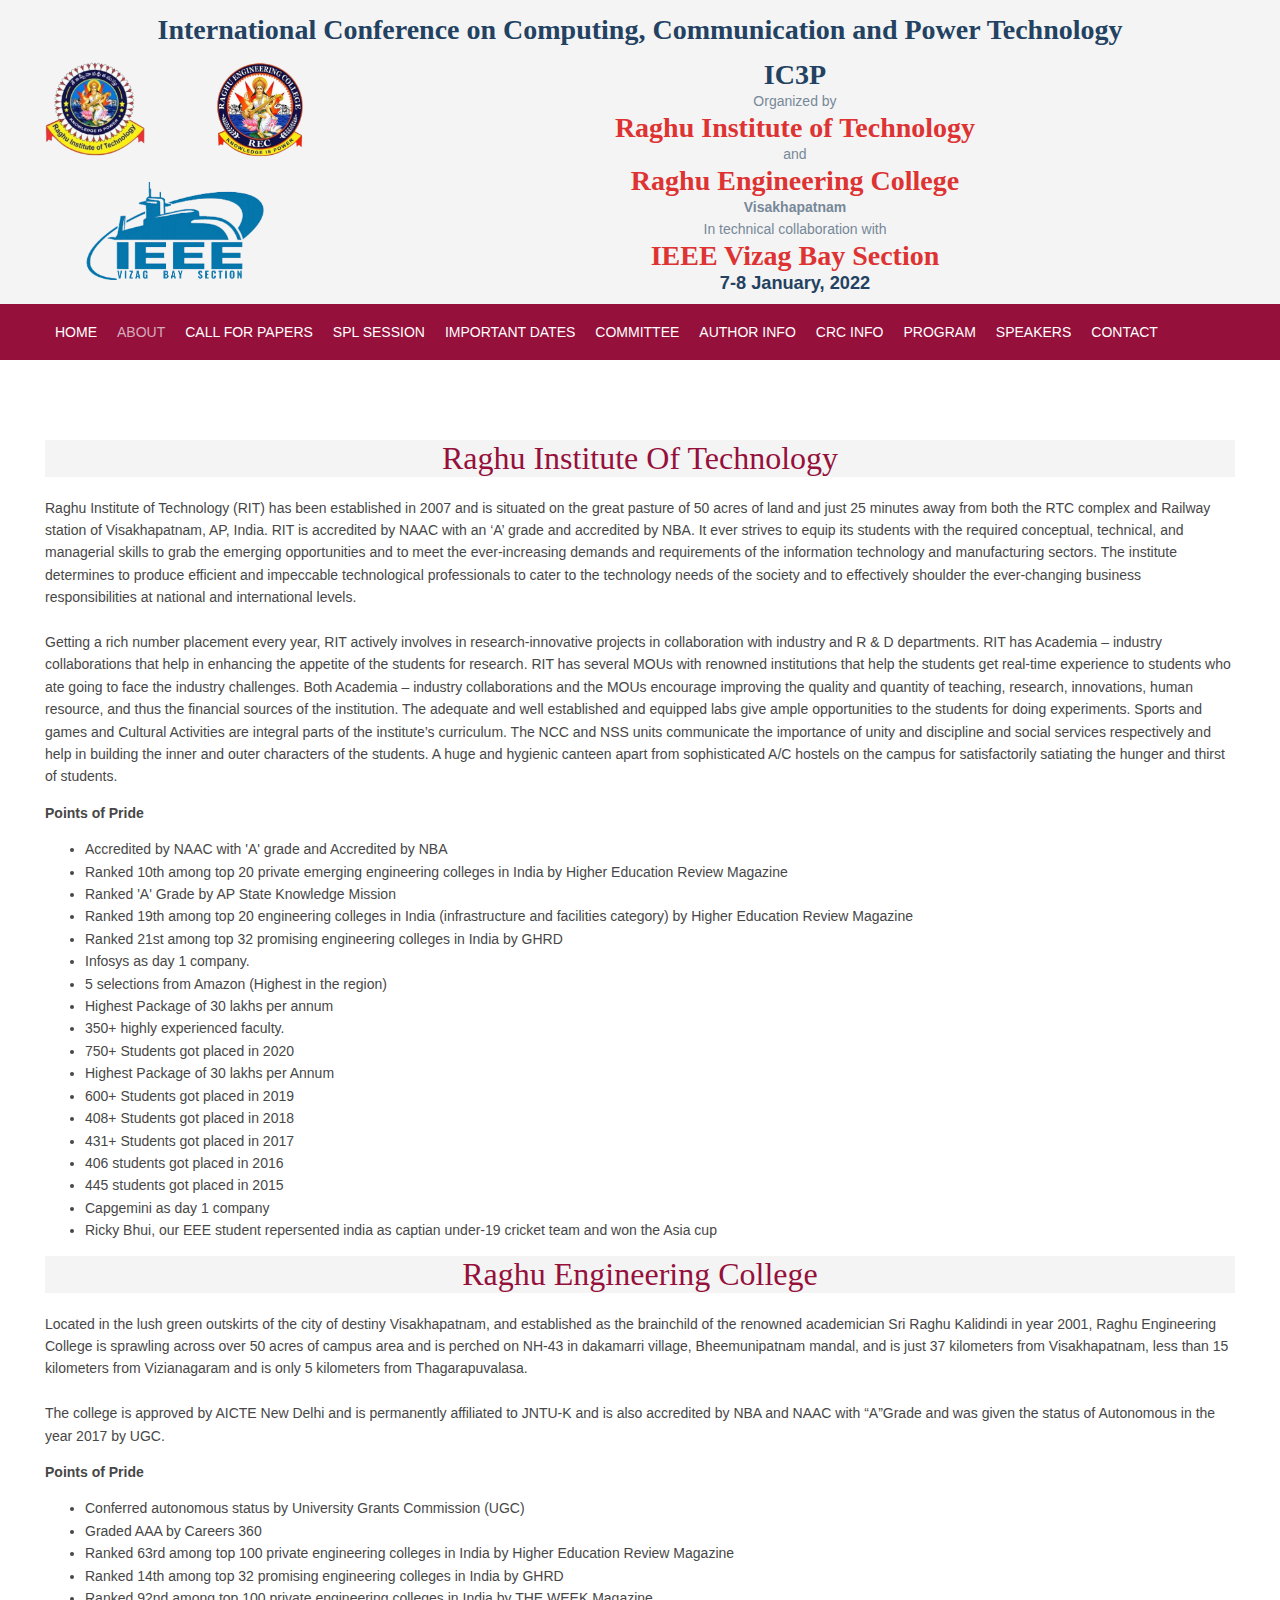
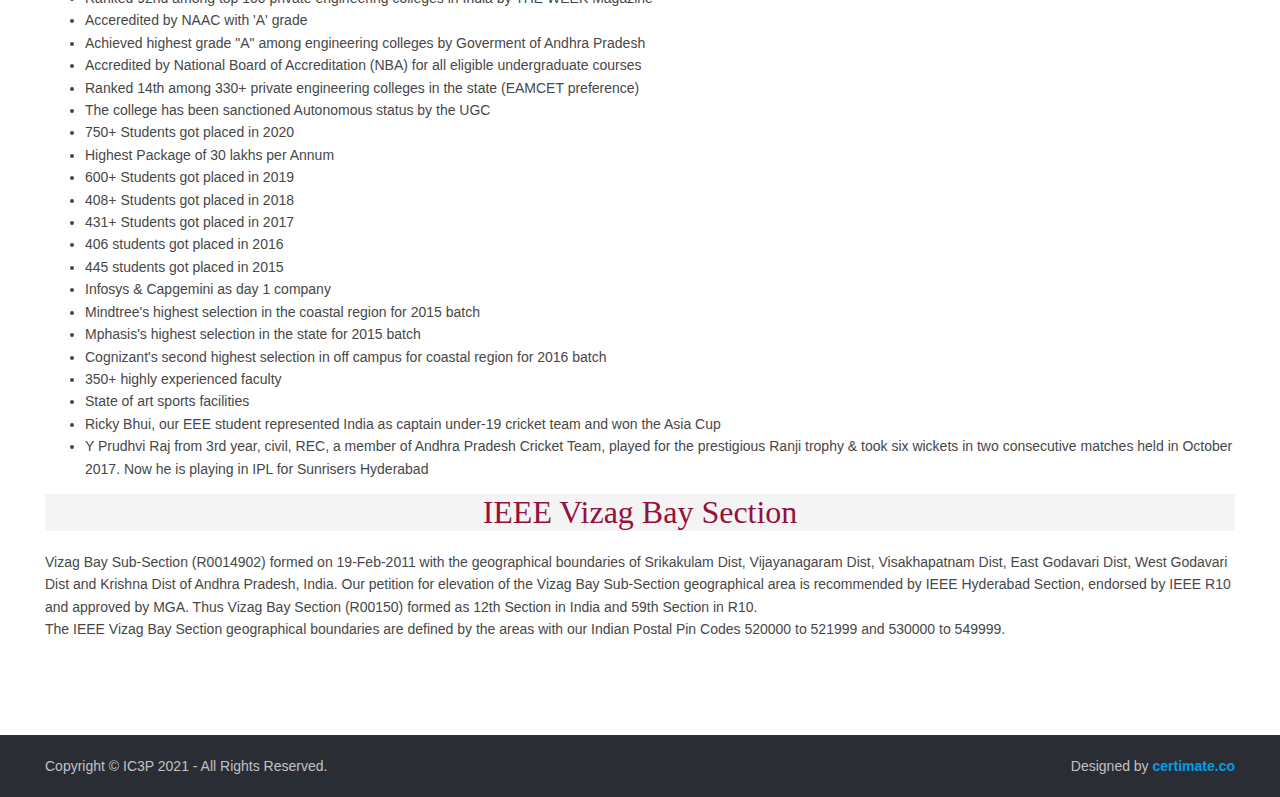
==== commit 9c4811ad: "Update about.html" ====
--- a/pages/about.html
+++ b/pages/about.html
@@ -44,7 +44,7 @@
         <li><a href="#">SPL Session</a></li>
         <li><a href="important-dates.html">Important Dates</a></li>
         <li><a href="committee.html">Committee</a></li>
-        <li><a href="#">Author Info</a></li>
+        <li><a href="authorinfo.html">Author Info</a></li>
         <li><a href="#">CRC info</a></li>
         <li><a href="program.html">Program</a></li>
         <li><a href="speakers.html">Speakers</a></li>
--- a/layout/styles/layout.css
+++ b/layout/styles/layout.css
@@ -441,10 +441,10 @@
 /* Max Wrapper Width - Laptop, Desktop etc.
 --------------------------------------------------------------------------------------------------------------- */
 @media screen and (min-width:1140px){
-	.hoc{max-width:1140px;}
-}
-
-@media screen and (min-width:978px) and (max-width:1140px){
+	.hoc{max-width:1190px;}
+}
+
+@media screen and (min-width:978px) and (max-width:1190px){
 	.hoc{max-width:95%;}
 }
 
@@ -507,4 +507,4 @@
 
 	.font-x2{font-size:1.4rem;}
 	.font-x3{font-size:1.6rem;}
-}+}
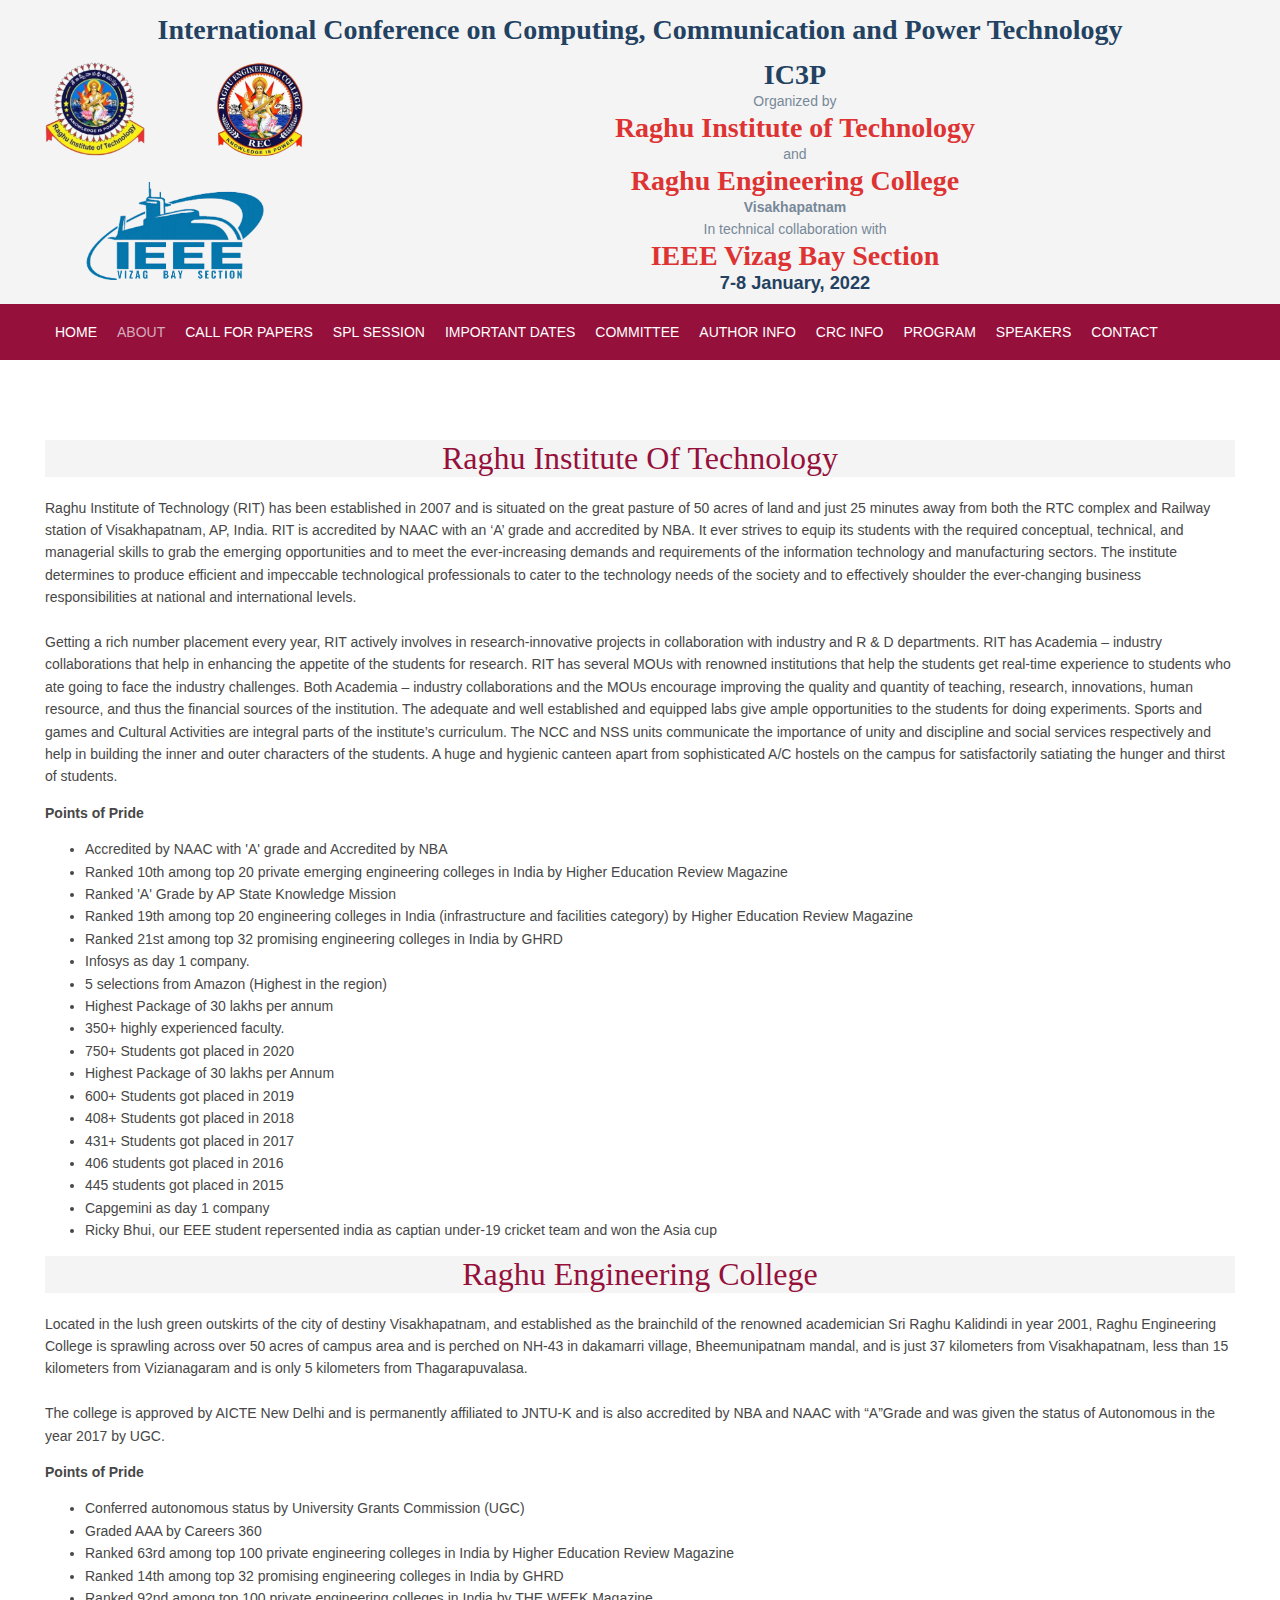
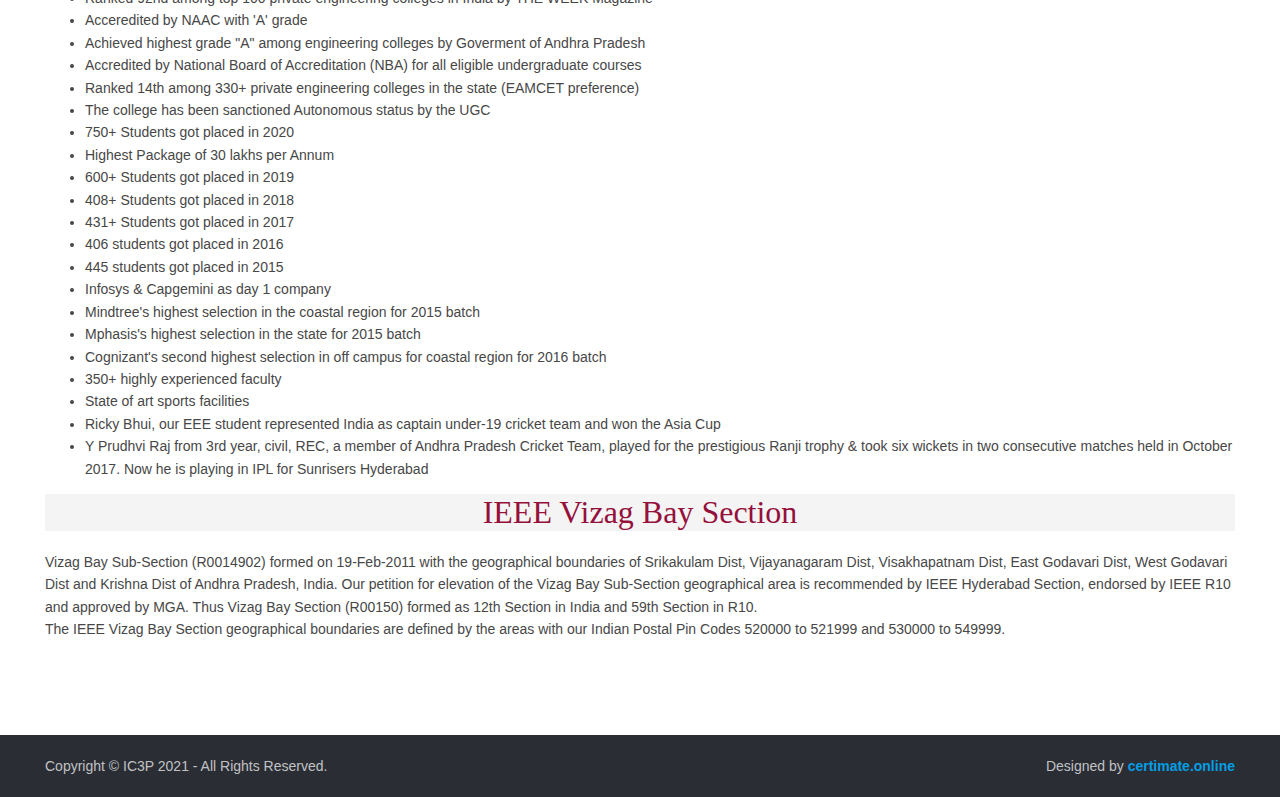
==== commit 425e3e40: "Update about.html" ====
--- a/pages/about.html
+++ b/pages/about.html
@@ -148,7 +148,7 @@
   <div id="copyright" class="hoc clear"> 
     <!-- ################################################################################################ -->
     <p class="fl_left">Copyright &copy; IC3P 2021 - All Rights Reserved.</p>
-    <p class="fl_right">Designed by <a style="color: #039ee3" href="https://certimate.co"><b>certimate.co</b></a></p>
+    <p class="fl_right">Designed by <a style="color: #039ee3" href="https://certimate.online"><b>certimate.online</b></a></p>
     <!-- ################################################################################################ -->
   </div>
 </div>
